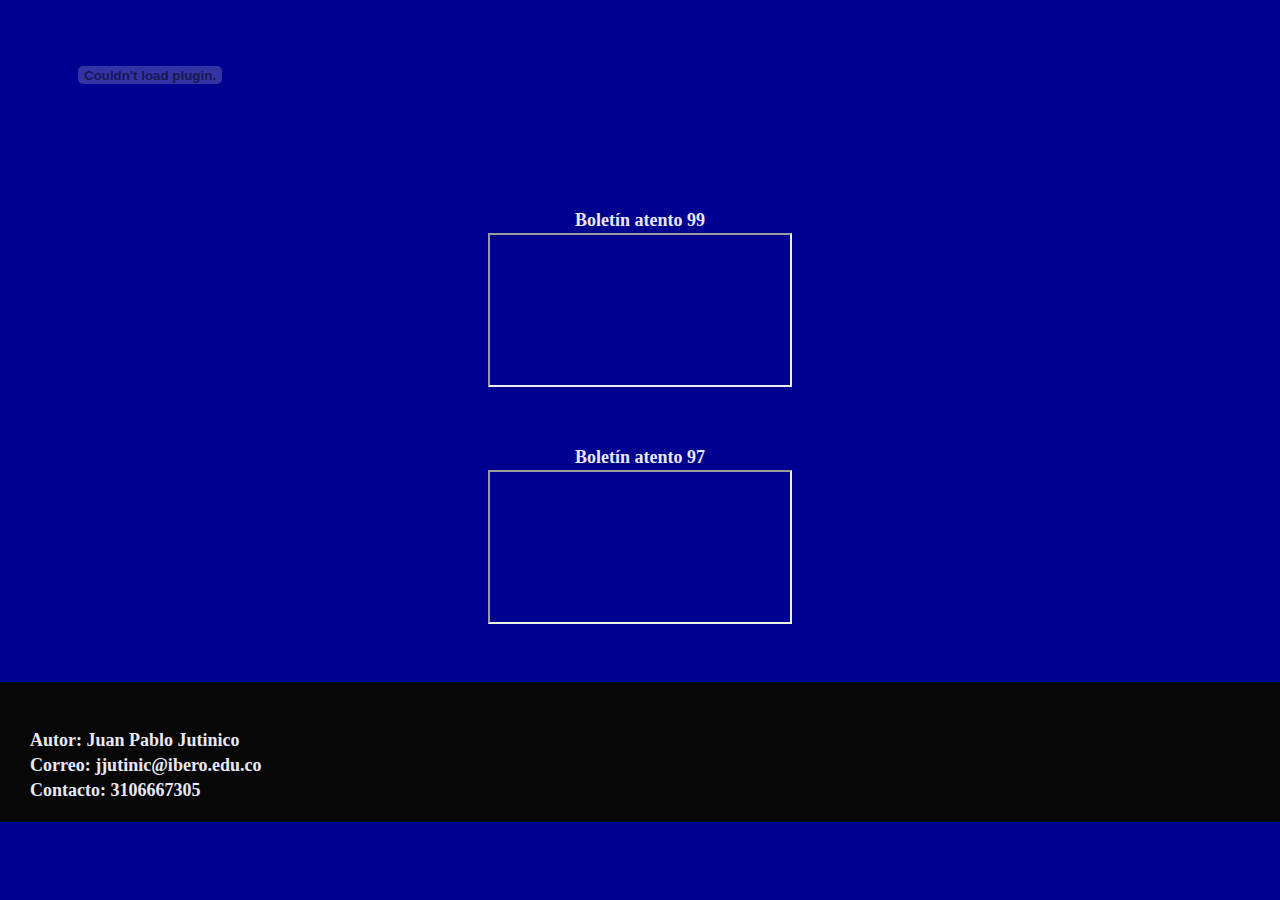
==== Atentos.html @ 3b17d3cb "Add files via upload" ====
<!DOCTYPE html>
<html lang="en">
<head>
    <meta charset="UTF-8">
    <meta http-equiv="X-UA-Compatible" content="IE=edge">
    <meta name="viewport" content="width=device-width, initial-scale=1.0">
    <title>Atentos</title>
    <link rel="stylesheet" href="estilos.css">
    <link href="https://cdnjs.cloudflare.com/ajax/libs/font-awesome/5.13.0/css/all.min.css" rel="stylesheet">
</head>
<body>
    <object data="ATENTO 99 CIRCULACIÓN PORTAL SUR.pdf" type="application/pdf"></object>
    <br><br><br><br>
    <center><h1>Boletín atento 99</h1></center>
    <center><iframe src="ATENTO 99 CIRCULACIÓN PORTAL SUR.pdf"></iframe></center><br><br><br>

    <center><h1>Boletín atento 97</h1></center>
    <center><iframe src="ATENTO 97 GIRO JIMENEZ.pdf"></iframe></center><br><br><br>

    

    <nav class="autor">
        <h2><br><br></h2>
        <h2>Autor:  Juan Pablo Jutinico</h2>
        <h2>Correo:  jjutinic@ibero.edu.co</h2>
        <h2>Contacto:  3106667305</h2>
    </nav>
</body>
</html>
---- estilos.css ----
*{
    padding: 0;
    margin: 0;
    text-decoration: none;
    list-style: none;
    box-sizing: border-box;
}

body{
    background: #000090;
}


/*.slider{
    width: 95%;
    margin: auto;
    overflow: hidden;
}

.slider ul{
    padding: 0;
    display: flex;
    width: 300%;
    animation: cambio 20s infinite;
}

.slider li{
    list-style: none;
    width: 100%;
}

.slider img{
    width: 100%;
    height: calc(88vh - 50px);
}

@keyframes cambio {
    0% {margin-left: 0;}
    20% {margin-left: 0%;}
    25% {margin-left: -100%;}
    45% {margin-left: -100%;}
    50% {margin-left: -200%;}
    70% {margin-left: -200%;}
}*/



nav{
    background: #000090;
    height: 80px;
    width: 100%;
}

.autor{
    background: #070707;
    height: 140px;
    width: 100%;
    
}


.enlace{
    position: absolute;
    padding: 10px 70px;
}

.logo{
    height: 60px;
    width: 120px;
}
nav ul{
    float: right;
    margin-right: 20px;
}

nav ul li{
    display: inline-block;
    line-height: 80px;
    margin: 0 5px;
}

nav ul li a{
    color: #cde4f7;
    font-size: 20px;
    padding: 7px 13px;
    border-radius: 3px;
    text-transform: uppercase;
}

li a.active, li a:hover{
    background: #000000;
    transition: .5s;
}

.checkbtn{
    font-size: 30px;
    color: #cde4f7;
    float: right;
    line-height: 80px;
    margin-right: 40px;
    cursor: pointer;
    display: none;
}

#check{
    display: none;
}

section{
    background: url(patio3.jpg) no-repeat;
    background-size: cover;
    background-position: center center;
    height: calc(88vh - 50px);  
}

h2, h1{
    
    padding: 2px 30px;
    font-size: 18px;
    color: #e8e8f6;
    font-family: "castellar";  
}

h3{
    padding: 2px 30px;
    font-size: 40px;
    color: #e8e8f6;
    font-family: "castellar";  
}






.tabla {
    position: relative;   
    height: 500px;
    clear: both;
    margin: 3px 0;
}
.tab {
    float: left;
}
.tab label {
    background: rgb(0, 0, 0); 
    padding: 30px; 
    border: 2px solid rgb(250, 2, 2); 
    margin-left: 300px; 
    position: relative;
    width: 50px; 
    
}
.tab [type=radio] {
    display: none;   
}
.content {
    position: absolute;
    top: 60px;
    left: 0;
    background: rgb(0, 0, 0);
    right: 0;
    bottom: 0;
    padding: 30px;
    border: 2px solid rgb(252, 4, 4); 
    overflow: hidden;
    width: 100%;
    height: 350px;
}
.content > * {
    opacity: 0;
    
    -webkit-transform: translate3d(0, 0, 0);
    
    -webkit-transform: translateX(-100%);
    -moz-transform:    translateX(-100%);
    -ms-transform:     translateX(-100%);
    -o-transform:      translateX(-100%);
    
    -webkit-transition: all 0.6s ease;
    -moz-transition:    all 0.6s ease;
    -ms-transition:     all 0.6s ease;
    -o-transition:      all 0.6s ease;
}
[type=radio]:checked ~ label {
    background: rgb(250, 1, 1);
    border-bottom: 1px solid rgb(0, 0, 0);
    z-index: 2;
}
[type=radio]:checked ~ label ~ .content {
    z-index: 1;
}
[type=radio]:checked ~ label ~ .content > * {
    opacity: 1;
    
    -webkit-transform: translateX(0);
    -moz-transform:    translateX(0);
    -ms-transform:     translateX(0);
    -o-transform:      translateX(0);
}

  .p, p{
    font-size: 40px;
    color: #dadaf8;
}





@media (max-width: 952px){
    .enlace{
    padding-left: 20px;
    }
    nav ul li a{
        font-size: 16px;
    }
}

@media (max-width: 800px){
    .checkbtn{
    display: block;
    }
    ul{
        position: fixed;
        width: 100%;
        height: 100vh;
        background: #3e4a56;
        top: 80px;
        left: -100%;
        text-align: center;
        transition: all .4s;
    }
    nav ul li{
        display: block;
        margin: 30px 0;
        line-height: 30px;
    }
    nav ul li a{
        font-size: 30px;
    }
    li a:hover, li a.active{
        background: none;
        color: red;
        font-size: 25px;
    }
    #check:checked ~ ul{
        left:0;
    }



    .content {
        position: absolute;
        top: 23px;
        left: 0;
        background: rgb(0, 0, 0);
        right: 0;
        bottom: 0;
        padding: 40px;
        border: 2px solid rgb(252, 4, 4); 
        overflow: hidden;
        width: 100%;
        height: 400px;
    }

    .tab label {
        background: rgb(0, 0, 0); 
        padding: 5px; 
        border: 2px solid rgb(250, 2, 2); 
        margin-left: 0px; 
        position:static; 
    }

    .p{
        font-size: 17px;
        color: #b0b0fd;
    }

    p{
        font-size: 20px;
        color: #dadaf8;
    }

    section{
        background: url(patio3.jpg) no-repeat;
        background-size: cover;
        background-position: center center;
        height: calc(47vh - 40px);  
    }

    h2{
        font-size: 12px;
    }

    nav ul li a{
        color: #cde4f7;
        font-size: 15px;
        padding: 0px 13px;
        border-radius: 3px;
        text-transform: uppercase;
    }

    h3{
        padding: 2px 30px;
        font-size: 20px;
        color: #e8e8f6;
        font-family: "castellar";  
    }

}
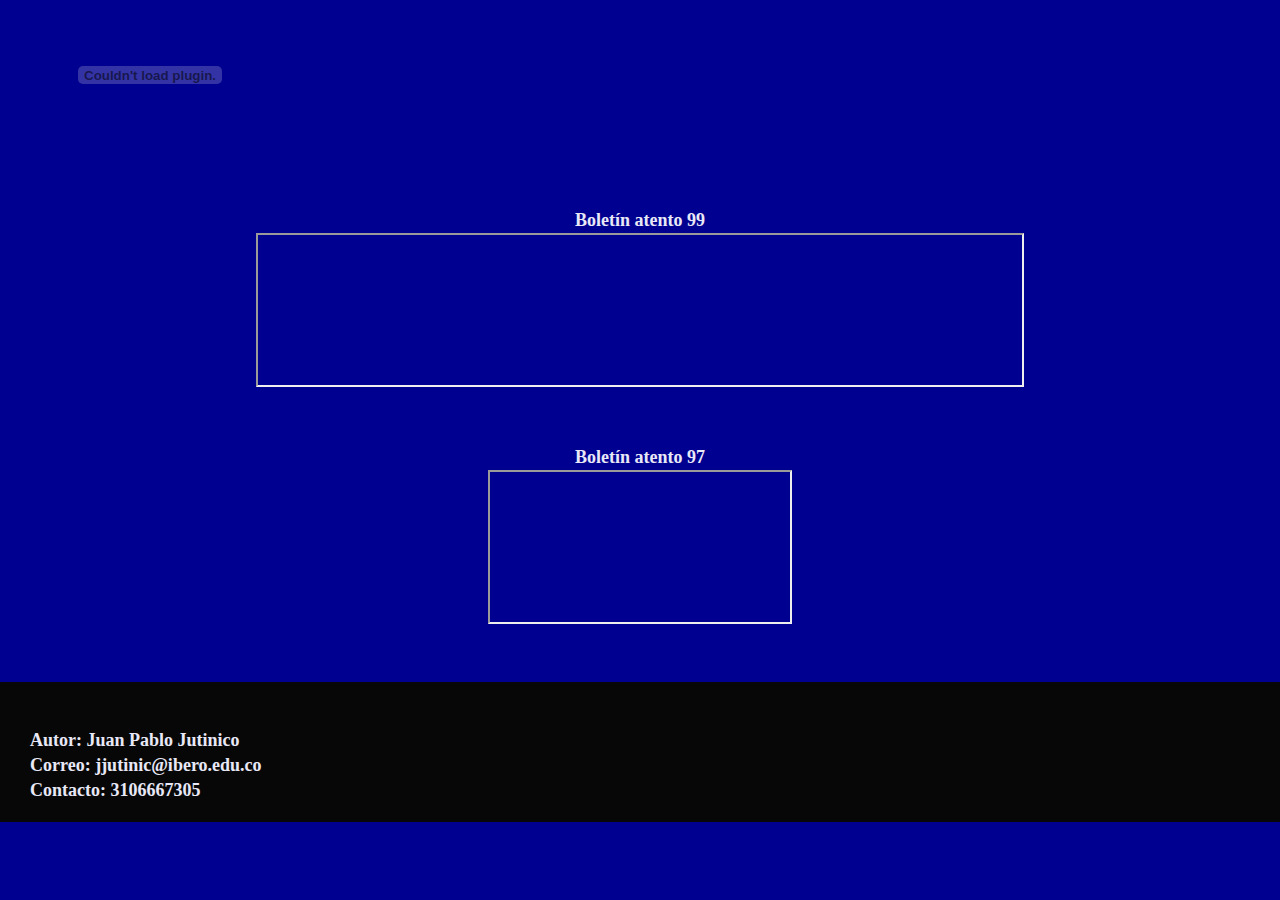
==== commit e6b72203: "Add files via upload" ====
--- a/Atentos.html
+++ b/Atentos.html
@@ -12,7 +12,7 @@
     <object data="ATENTO 99 CIRCULACIÓN PORTAL SUR.pdf" type="application/pdf"></object>
     <br><br><br><br>
     <center><h1>Boletín atento 99</h1></center>
-    <center><iframe src="ATENTO 99 CIRCULACIÓN PORTAL SUR.pdf"></iframe></center><br><br><br>
+    <center><iframe src="ATENTO 99 CIRCULACIÓN PORTAL SUR.pdf" width="60%" height="80%"></iframe></center><br><br><br>
 
     <center><h1>Boletín atento 97</h1></center>
     <center><iframe src="ATENTO 97 GIRO JIMENEZ.pdf"></iframe></center><br><br><br>
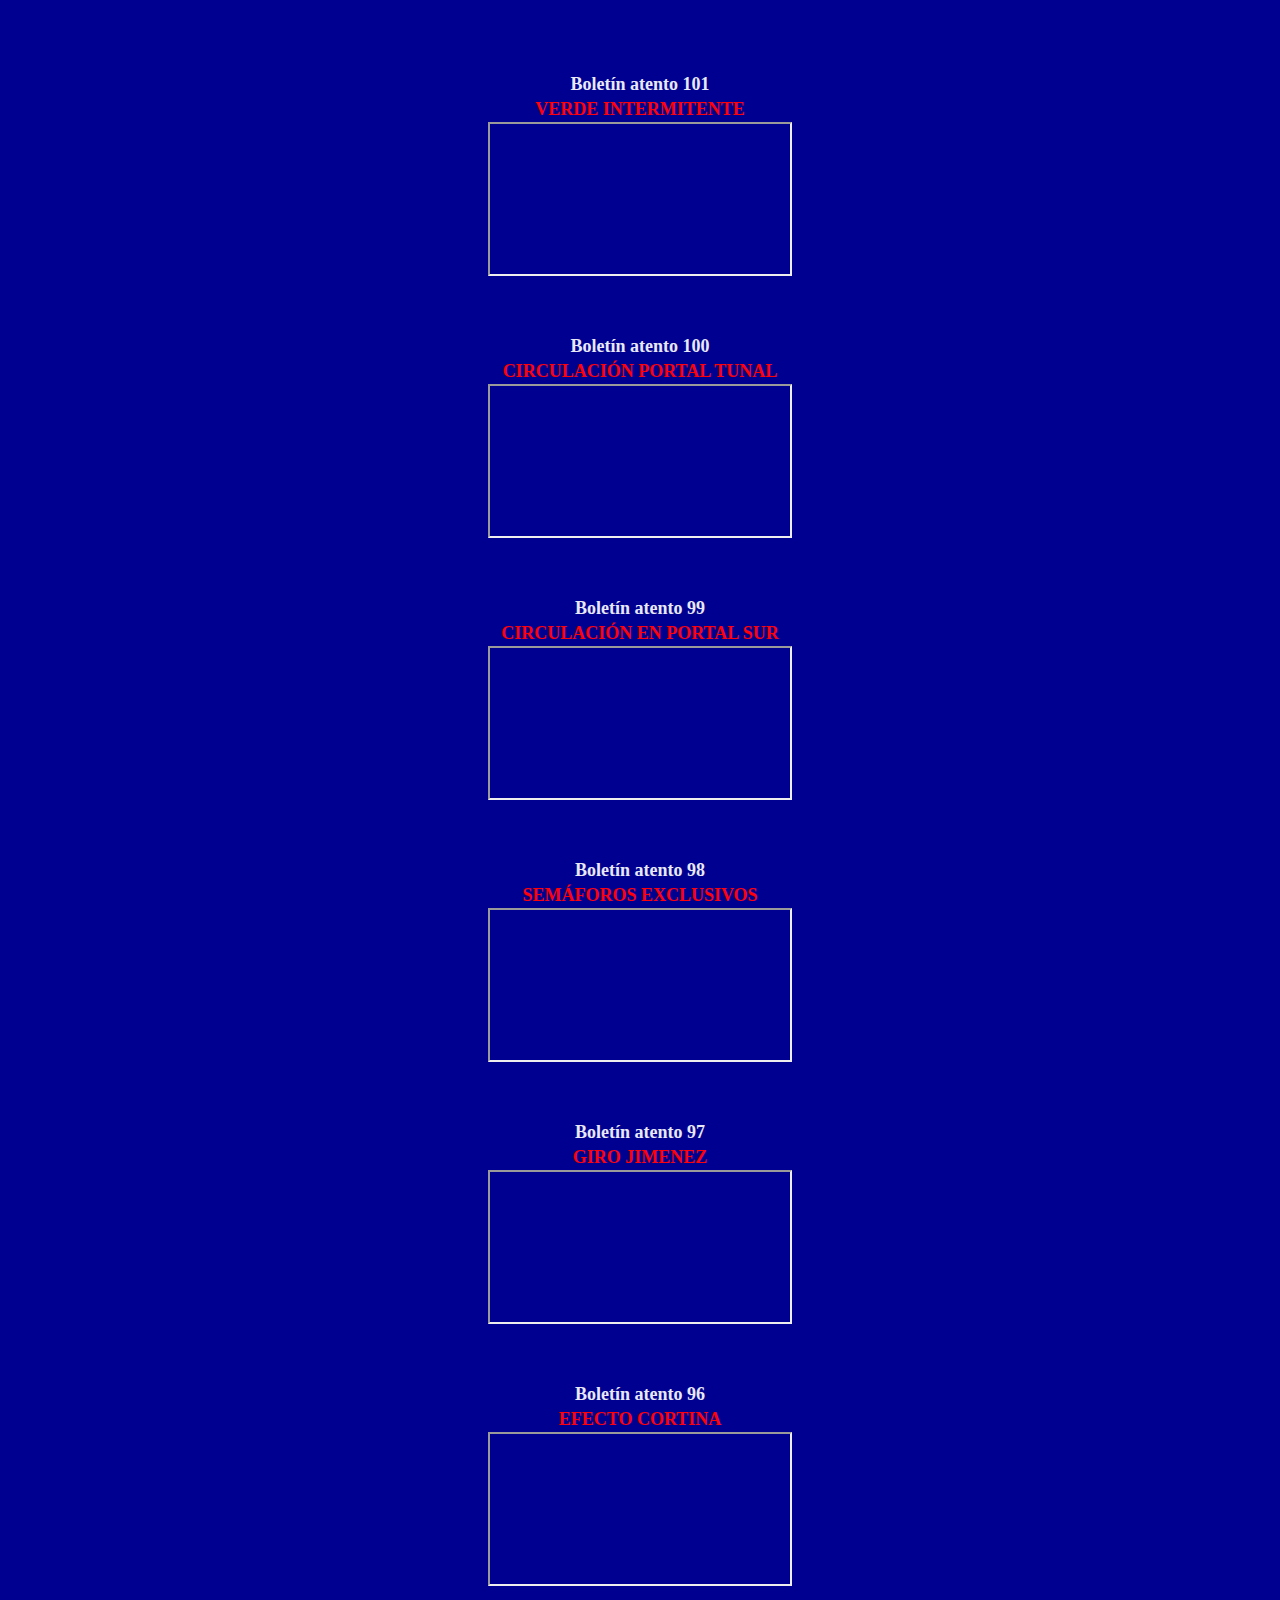
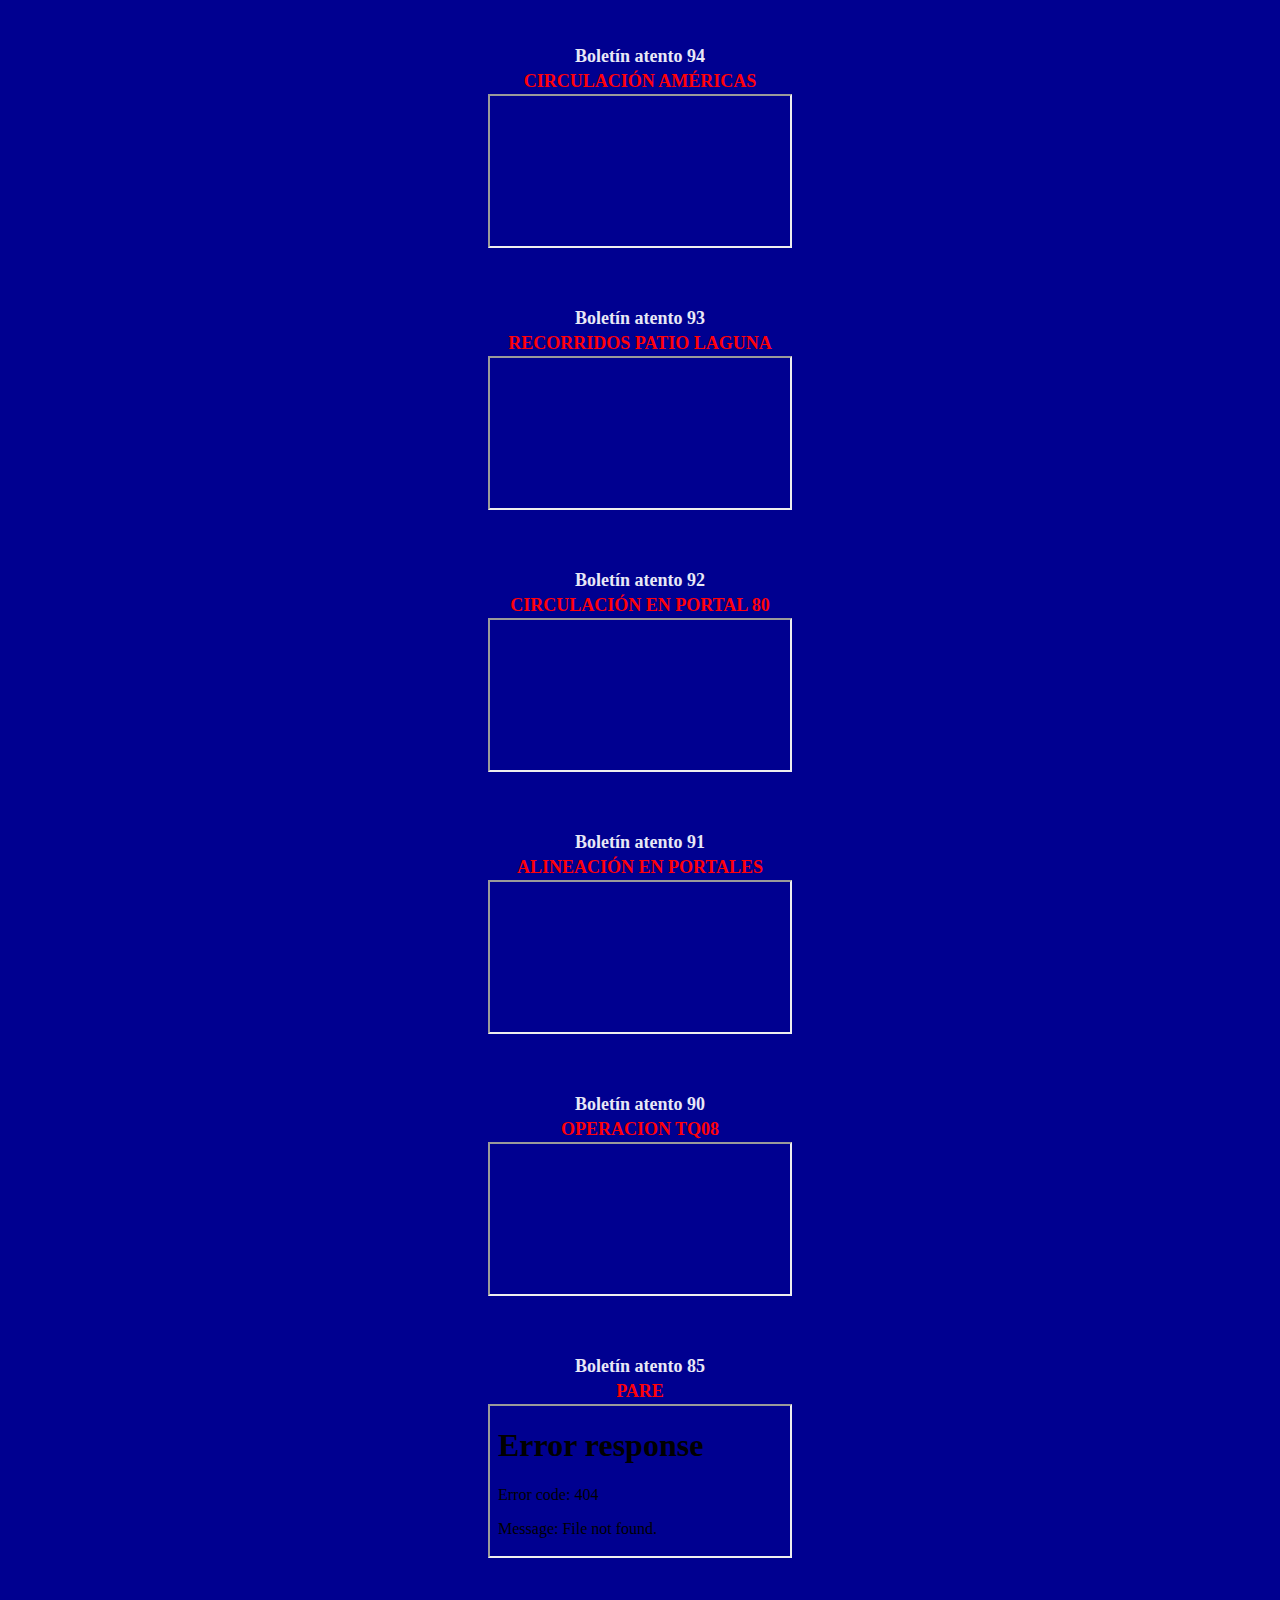
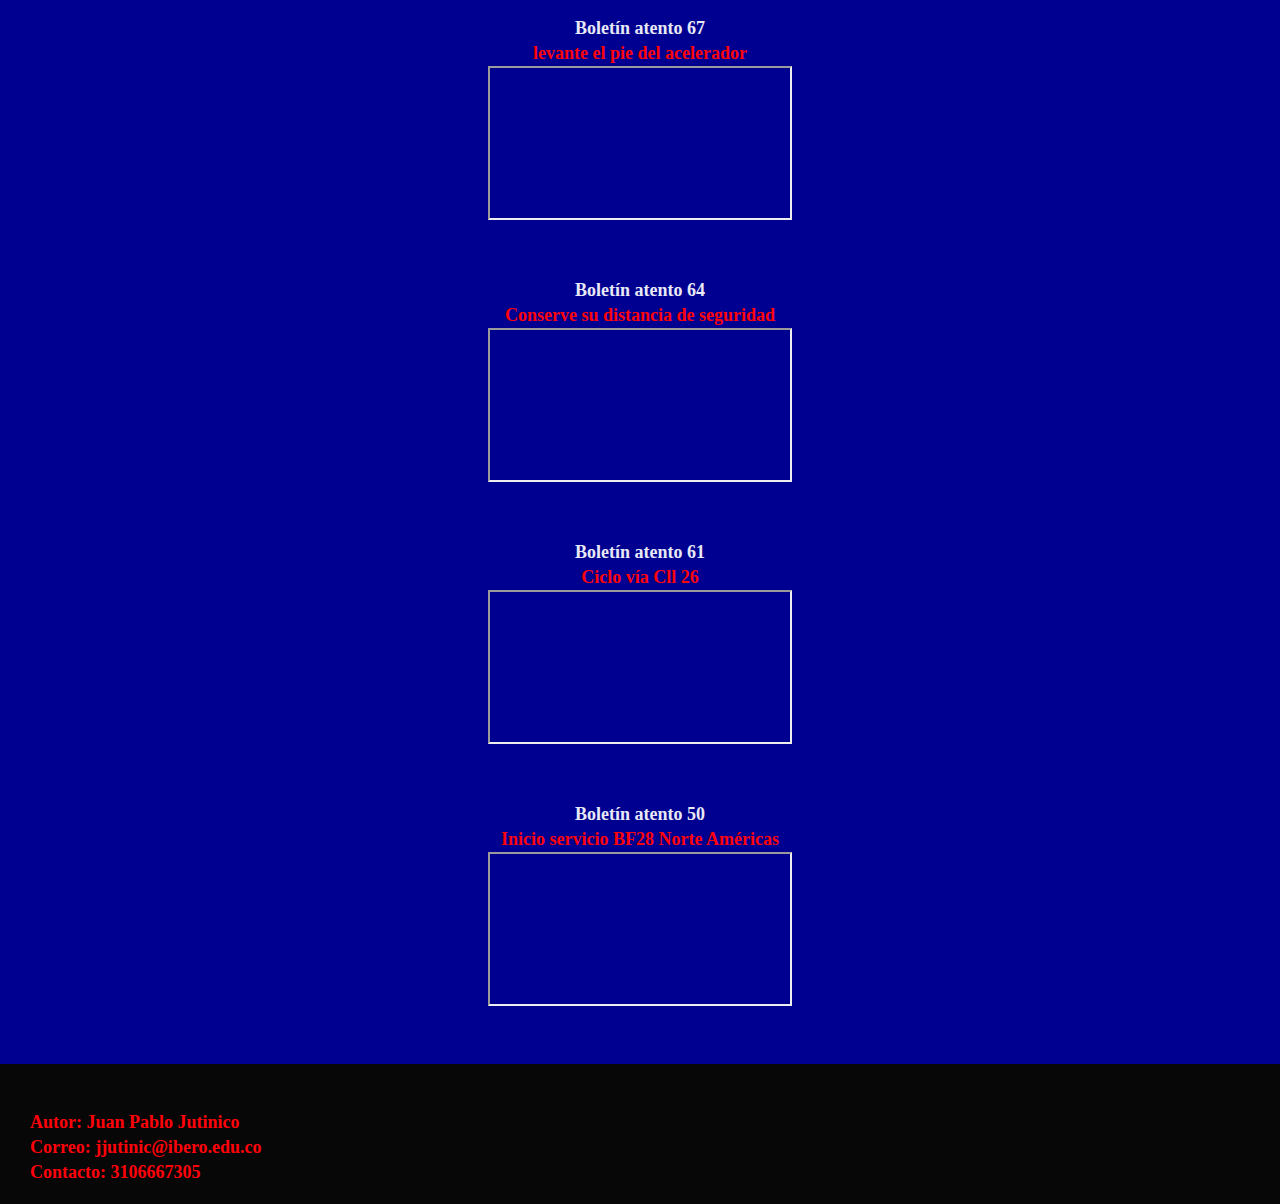
==== commit 09ea7c93: "Add files via upload" ====
--- a/Atentos.html
+++ b/Atentos.html
@@ -9,14 +9,73 @@
     <link href="https://cdnjs.cloudflare.com/ajax/libs/font-awesome/5.13.0/css/all.min.css" rel="stylesheet">
 </head>
 <body>
-    <object data="ATENTO 99 CIRCULACIÓN PORTAL SUR.pdf" type="application/pdf"></object>
+    
     <br><br><br><br>
+    <center><h1>Boletín atento 101</h1></center>
+    <center><h2>VERDE INTERMITENTE</h2></center>
+    <center><iframe src="ATENTO 101 VERDE INTERMITENTE.pdf"></iframe></center><br><br><br>
+
+    <center><h1>Boletín atento 100</h1></center>
+    <center><h2>CIRCULACIÓN PORTAL TUNAL</h2></center>
+    <center><iframe src="ATENTO 100 CIRCULACIÓN PORTAL TUNAL.pdf"></iframe></center><br><br><br>
+
     <center><h1>Boletín atento 99</h1></center>
-    <center><iframe src="ATENTO 99 CIRCULACIÓN PORTAL SUR.pdf" width="60%" height="80%"></iframe></center><br><br><br>
+    <center><h2>CIRCULACIÓN EN PORTAL SUR</h2></center>
+    <center><iframe src="ATENTO 99 CIRCULACIÓN PORTAL SUR.pdf"></iframe></center><br><br><br>
+
+    <center><h1>Boletín atento 98</h1></center>
+    <center><h2>SEMÁFOROS EXCLUSIVOS</h2></center>
+    <center><iframe src="ATENTO 98 SEMÁFOROS EXCLUSIVOS.pdf"></iframe></center><br><br><br>
 
     <center><h1>Boletín atento 97</h1></center>
+    <center><h2>GIRO JIMENEZ</h2></center>
     <center><iframe src="ATENTO 97 GIRO JIMENEZ.pdf"></iframe></center><br><br><br>
 
+    <center><h1>Boletín atento 96</h1></center>
+    <center><h2>EFECTO CORTINA</h2></center>
+    <center><iframe src="ATENTO 96 EFECTO CORTINA.pdf"></iframe></center><br><br><br>
+
+    <center><h1>Boletín atento 94</h1></center>
+    <center><h2>CIRCULACIÓN AMÉRICAS</h2></center>
+    <center><iframe src="ATENTO 94 CIRCULACIÓN AMÉRICAS.pdf"></iframe></center><br><br><br>
+
+    <center><h1>Boletín atento 93</h1></center>
+    <center><h2>RECORRIDOS PATIO LAGUNA</h2></center>
+    <center><iframe src="ATENTO 93 RECORRIDOS PATIO LAGUNA.pdf"></iframe></center><br><br><br>
+
+    <center><h1>Boletín atento 92</h1></center>
+    <center><h2>CIRCULACIÓN EN PORTAL 80</h2></center>
+    <center><iframe src="ATENTO 92 CIRCULACIÓN EN PORTAL 80.pdf"></iframe></center><br><br><br>
+
+    <center><h1>Boletín atento 91</h1></center>
+    <center><h2>ALINEACIÓN EN PORTALES</h2></center>
+    <center><iframe src="ATENTO 91ALINEACIÓN EN PORTALES.pdf"></iframe></center><br><br><br>
+
+    <center><h1>Boletín atento 90</h1></center>
+    <center><h2>OPERACION TQ08</h2></center>
+    <center><iframe src="ATENTO 90 OPERACION TQ08.pdf"></iframe></center><br><br><br>
+
+    <center><h1>Boletín atento 85</h1></center>
+    <center><h2>PARE</h2></center>
+    <center><iframe src="ATENTO 85 - PARE.pdf"></iframe></center><br><br><br>
+
+    <center><h1>Boletín atento 67</h1></center>
+    <center><h2>levante el pie del acelerador</h2></center>
+    <center><iframe src="ATENTO 67 levante el pie del acelerador.pdf"></iframe></center><br><br><br>
+
+    <center><h1>Boletín atento 64</h1></center>
+    <center><h2>Conserve su distancia de seguridad</h2></center>
+    <center><iframe src="ATENTO 64 Conserve su distancia de seguridad..pdf"></iframe></center><br><br><br>
+
+    <center><h1>Boletín atento 61</h1></center>
+    <center><h2>Ciclo vía Cll 26</h2></center>
+    <center><iframe src="ATENTO 61 Ciclo vía Cl 26.pdf"></iframe></center><br><br><br>
+
+    <center><h1>Boletín atento 50</h1></center>
+    <center><h2>Inicio servicio BF28 Norte Américas</h2></center>
+    <center><iframe src="ATENTO 50 Inicio servicio BF28 Norte Américas.pdf"></iframe></center><br><br><br>
+
+    
     
 
     <nav class="autor">
--- a/estilos.css
+++ b/estilos.css
@@ -81,8 +81,8 @@
 
 nav ul li a{
     color: #cde4f7;
-    font-size: 20px;
-    padding: 7px 13px;
+    font-size: 15px;
+    padding: 4px 8px;
     border-radius: 3px;
     text-transform: uppercase;
 }
@@ -113,11 +113,19 @@
     height: calc(88vh - 50px);  
 }
 
-h2, h1{
+h1{
     
     padding: 2px 30px;
     font-size: 18px;
     color: #e8e8f6;
+    font-family: "castellar";  
+}
+
+h2{
+    
+    padding: 2px 30px;
+    font-size: 18px;
+    color: #ff0109;
     font-family: "castellar";  
 }
 
@@ -233,7 +241,7 @@
     }
     nav ul li{
         display: block;
-        margin: 30px 0;
+        margin: 20px 0;
         line-height: 30px;
     }
     nav ul li a{
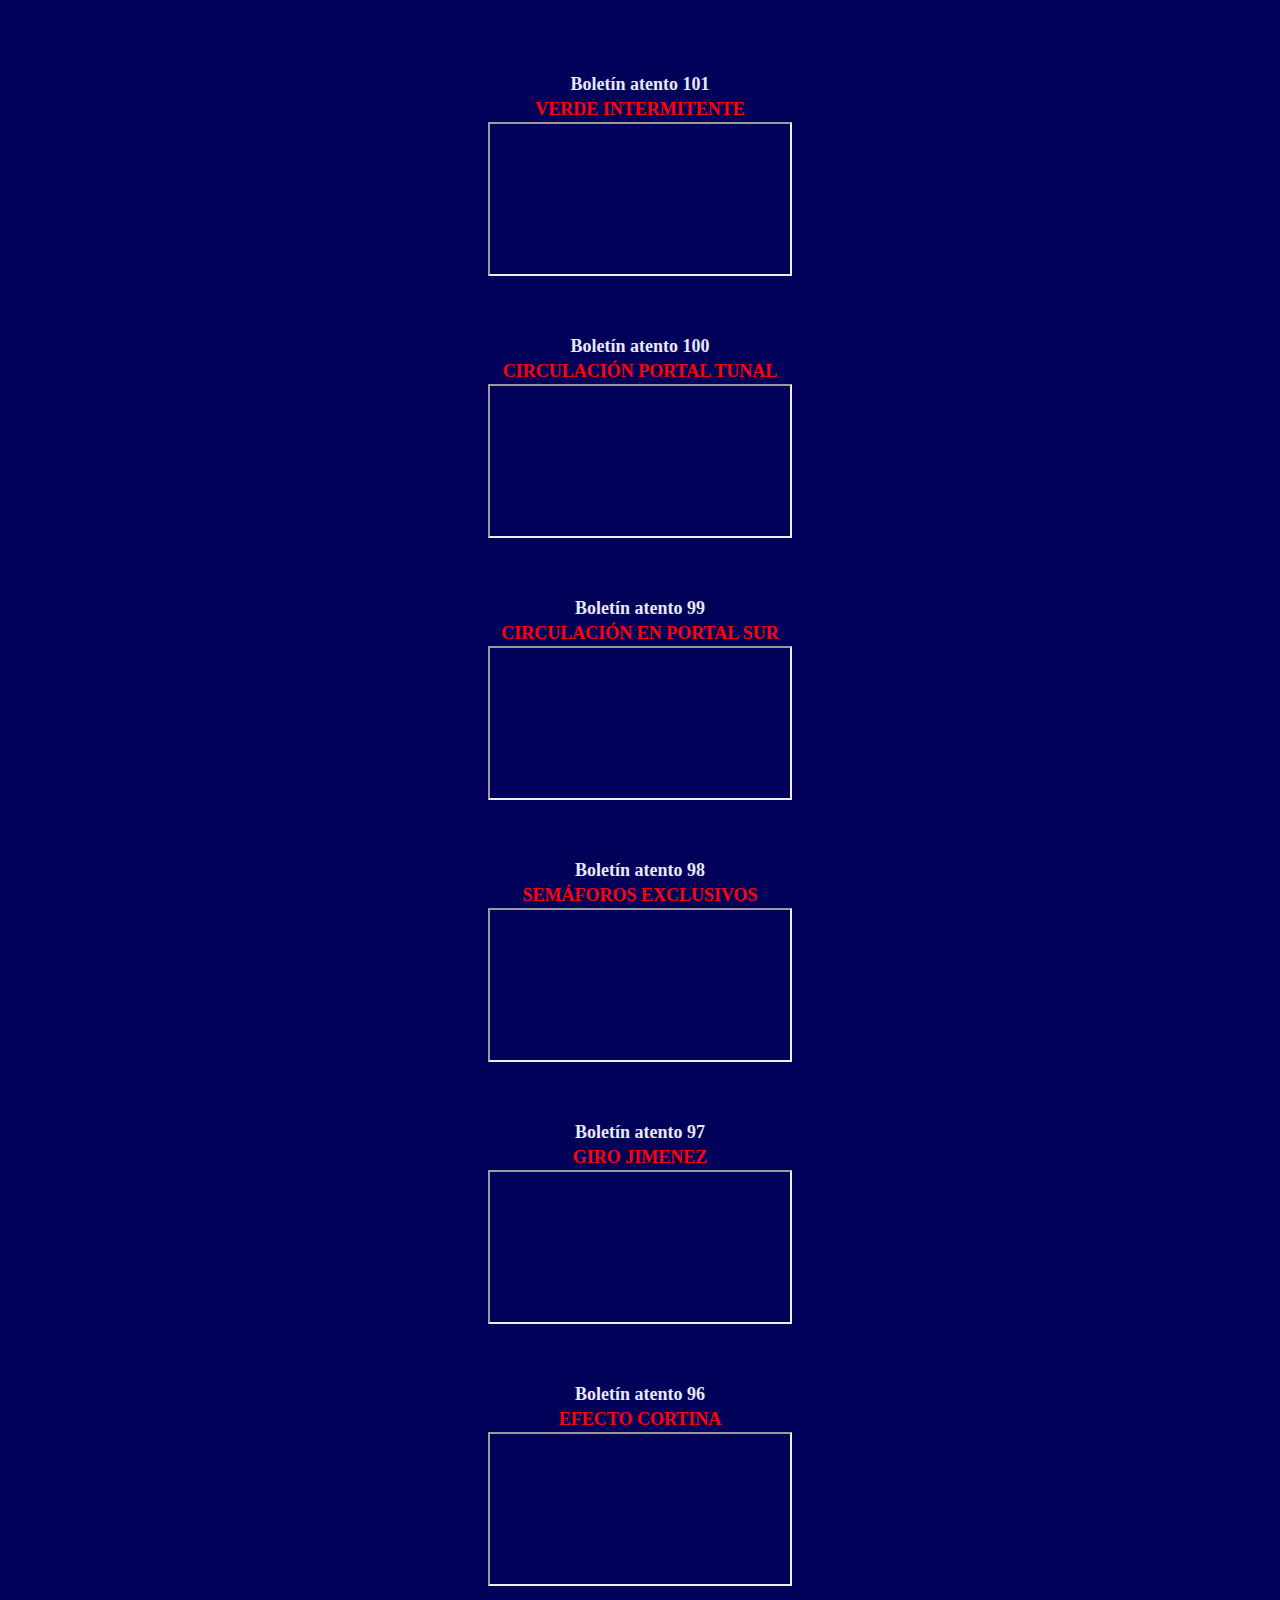
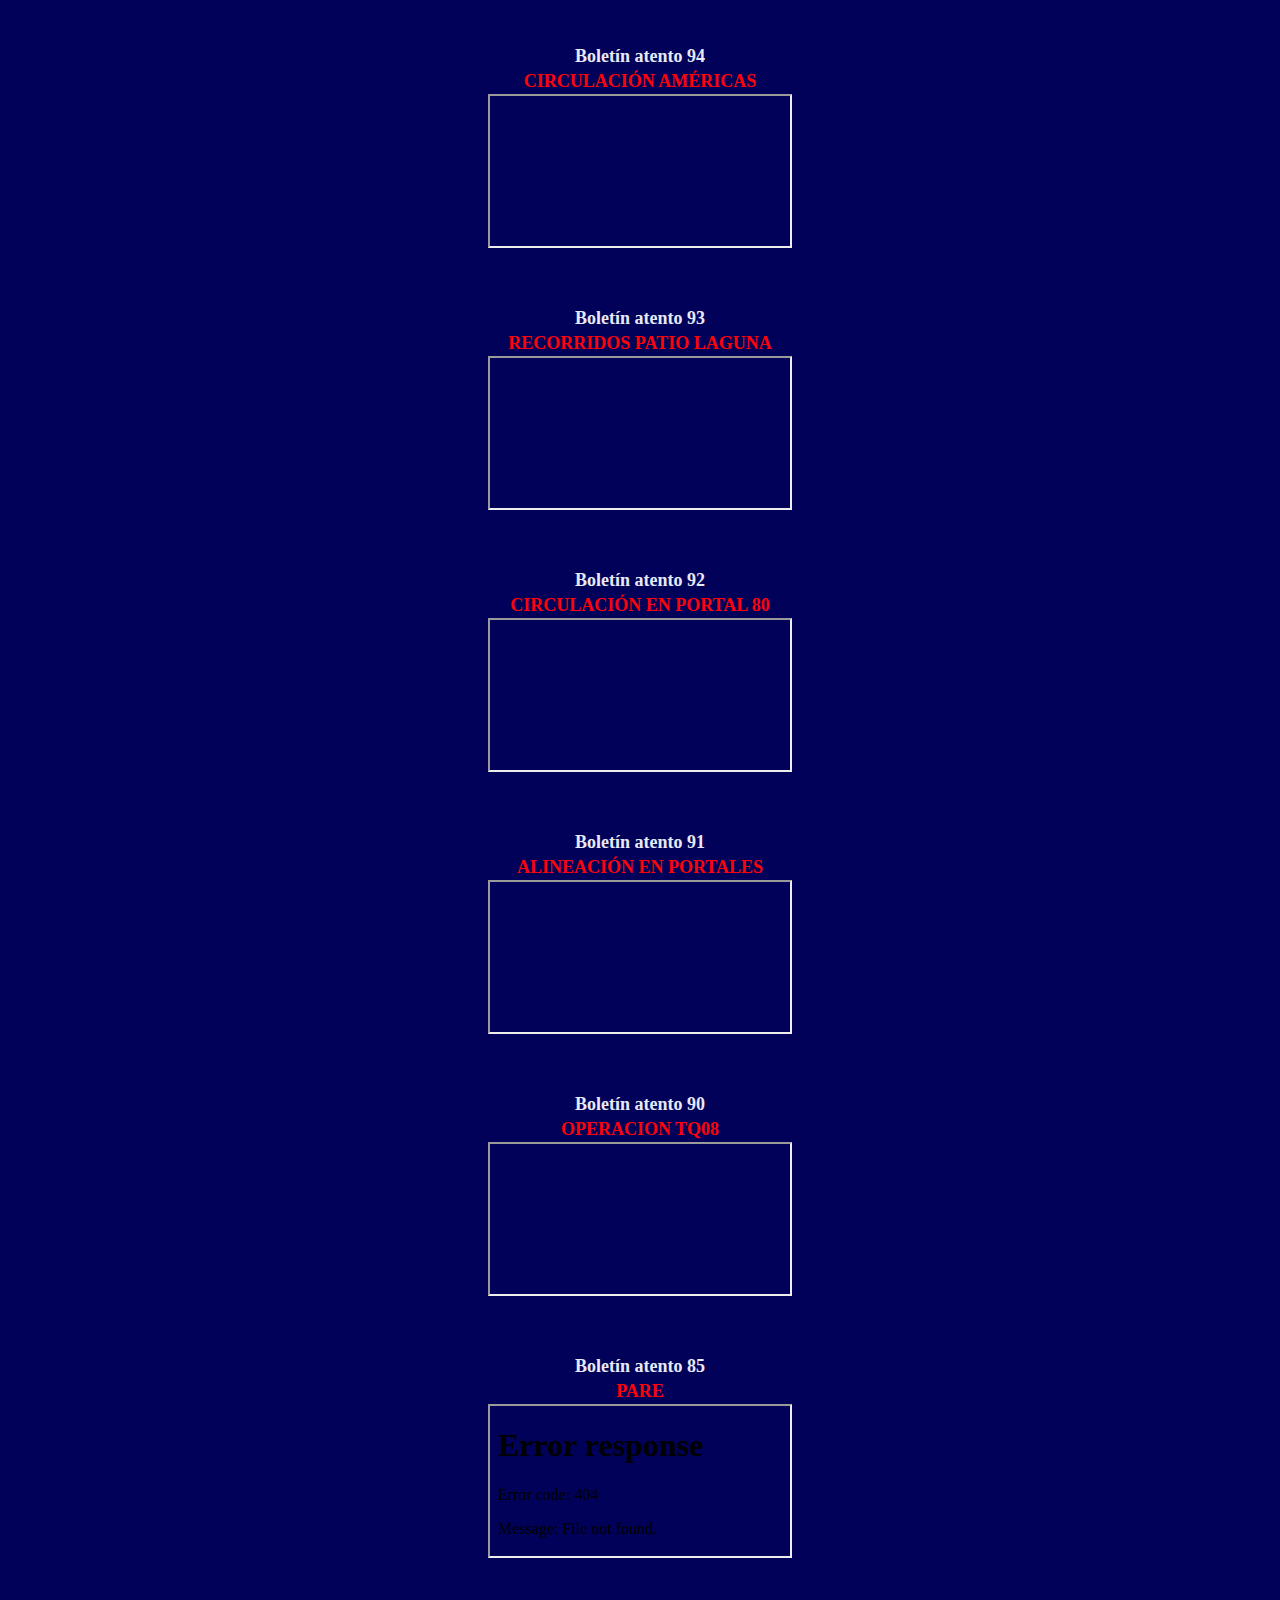
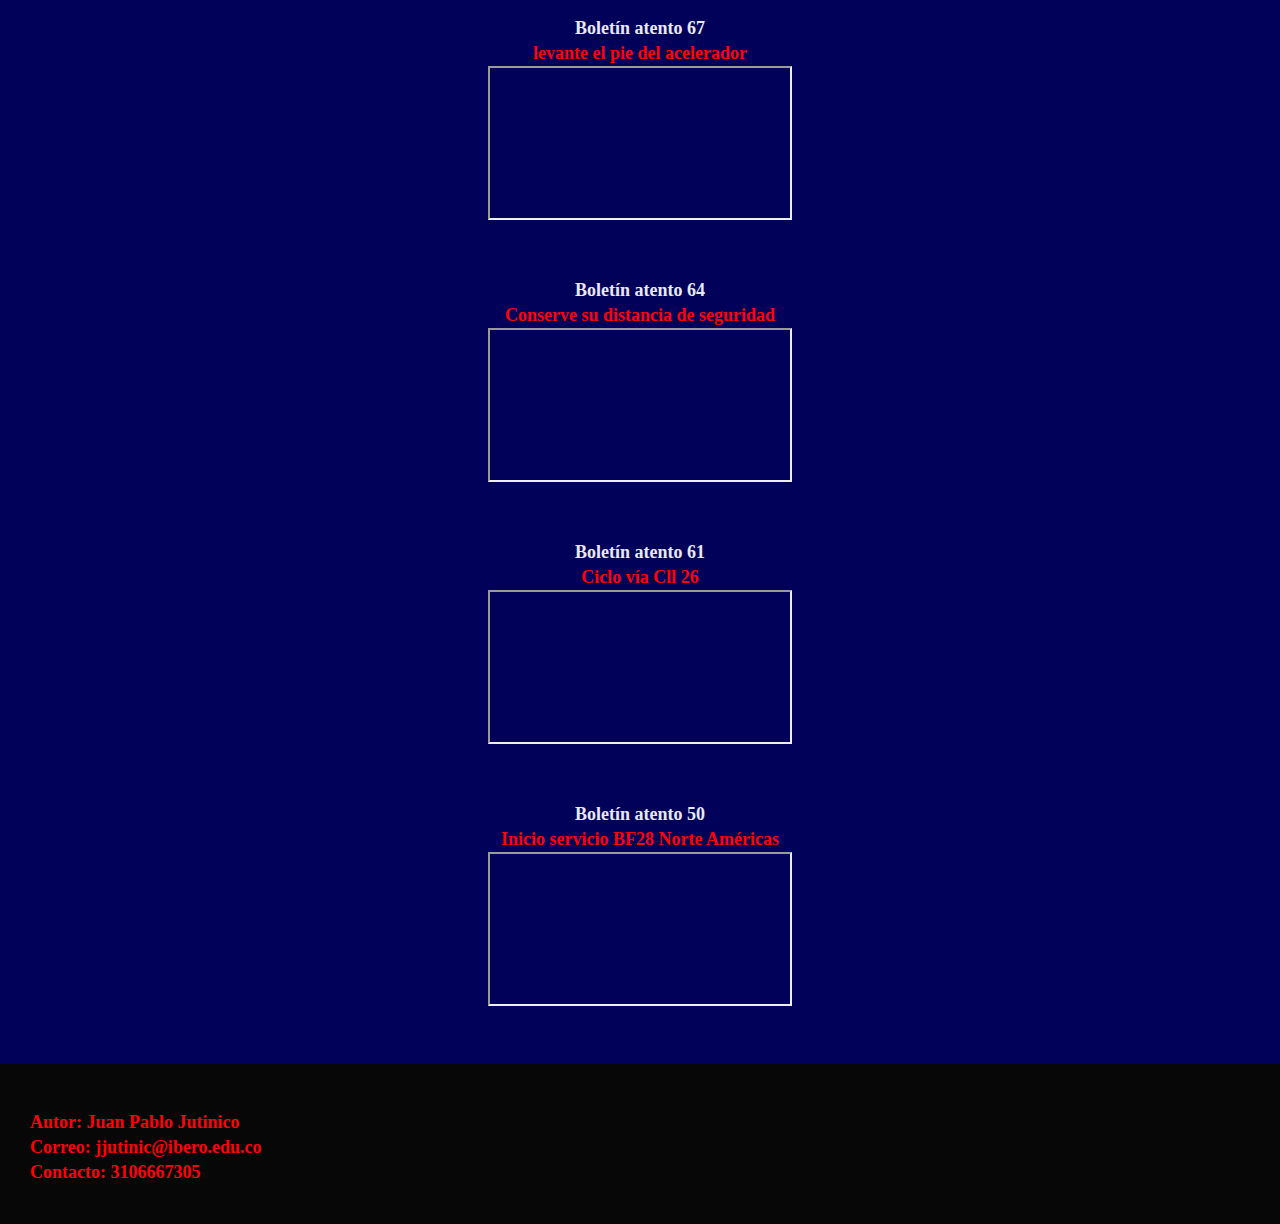
==== commit 03b36d0b: "Add files via upload" ====
--- a/Atentos.html
+++ b/Atentos.html
@@ -57,7 +57,7 @@
 
     <center><h1>Boletín atento 85</h1></center>
     <center><h2>PARE</h2></center>
-    <center><iframe src="ATENTO 85 - PARE.pdf"></iframe></center><br><br><br>
+    <center><iframe src="Atento 85pare.pdf"></iframe></center><br><br><br>
 
     <center><h1>Boletín atento 67</h1></center>
     <center><h2>levante el pie del acelerador</h2></center>
--- a/estilos.css
+++ b/estilos.css
@@ -7,7 +7,15 @@
 }
 
 body{
-    background: #000090;
+    background: #010159;
+}
+
+
+.uno{
+    color:#070707;
+    height: 500px;
+    width:100%;
+    background: #000000;
 }
 
 
@@ -53,7 +61,7 @@
 
 .autor{
     background: #070707;
-    height: 140px;
+    height: 160px;
     width: 100%;
     
 }
@@ -135,8 +143,6 @@
     color: #e8e8f6;
     font-family: "castellar";  
 }
-
-
 
 
 
@@ -233,7 +239,7 @@
         position: fixed;
         width: 100%;
         height: 100vh;
-        background: #3e4a56;
+        background: #22476c;
         top: 80px;
         left: -100%;
         text-align: center;
@@ -241,7 +247,7 @@
     }
     nav ul li{
         display: block;
-        margin: 20px 0;
+        margin: 15px 0;
         line-height: 30px;
     }
     nav ul li a{
@@ -255,8 +261,6 @@
     #check:checked ~ ul{
         left:0;
     }
-
-
 
     .content {
         position: absolute;
@@ -291,10 +295,11 @@
     }
 
     section{
-        background: url(patio3.jpg) no-repeat;
+        background: url(patio_1.jpg.jpg) no-repeat;
         background-size: cover;
         background-position: center center;
-        height: calc(47vh - 40px);  
+        height: calc(48vh - 35px);  
+        border-radius: 5%;
     }
 
     h2{
@@ -303,8 +308,8 @@
 
     nav ul li a{
         color: #cde4f7;
-        font-size: 15px;
-        padding: 0px 13px;
+        font-size: 18px;
+        padding: 0px 12px;
         border-radius: 3px;
         text-transform: uppercase;
     }
@@ -316,4 +321,43 @@
         font-family: "castellar";  
     }
 
+    #tex{
+        padding: 4px 20px;
+        font-size: 23px;
+        color: rgb(252, 251, 251);
+        font-family:; 
+        text-shadow:3px 2px 0px #f80303;
+    }
+
+
+    #uno{
+        color:#070707;
+        height: 290px;
+        width:95%;
+        background: #000000;
+        border-radius: 10%;
+    }
+
+    #dos{
+        color:#070707;
+        height: 370px;
+        width:95%;
+        background: #000000;
+        border-radius: 10%;
+    }
+    #tres{
+        color:#070707;
+        height: 350px;
+        width:95%;
+        background: #000000;
+        border-radius: 10%;
+    }
+    #cuatro{
+        color:#070707;
+        height: 500px;
+        width:95%;
+        background: #000000;
+        border-radius: 10%;
+    }
+
 }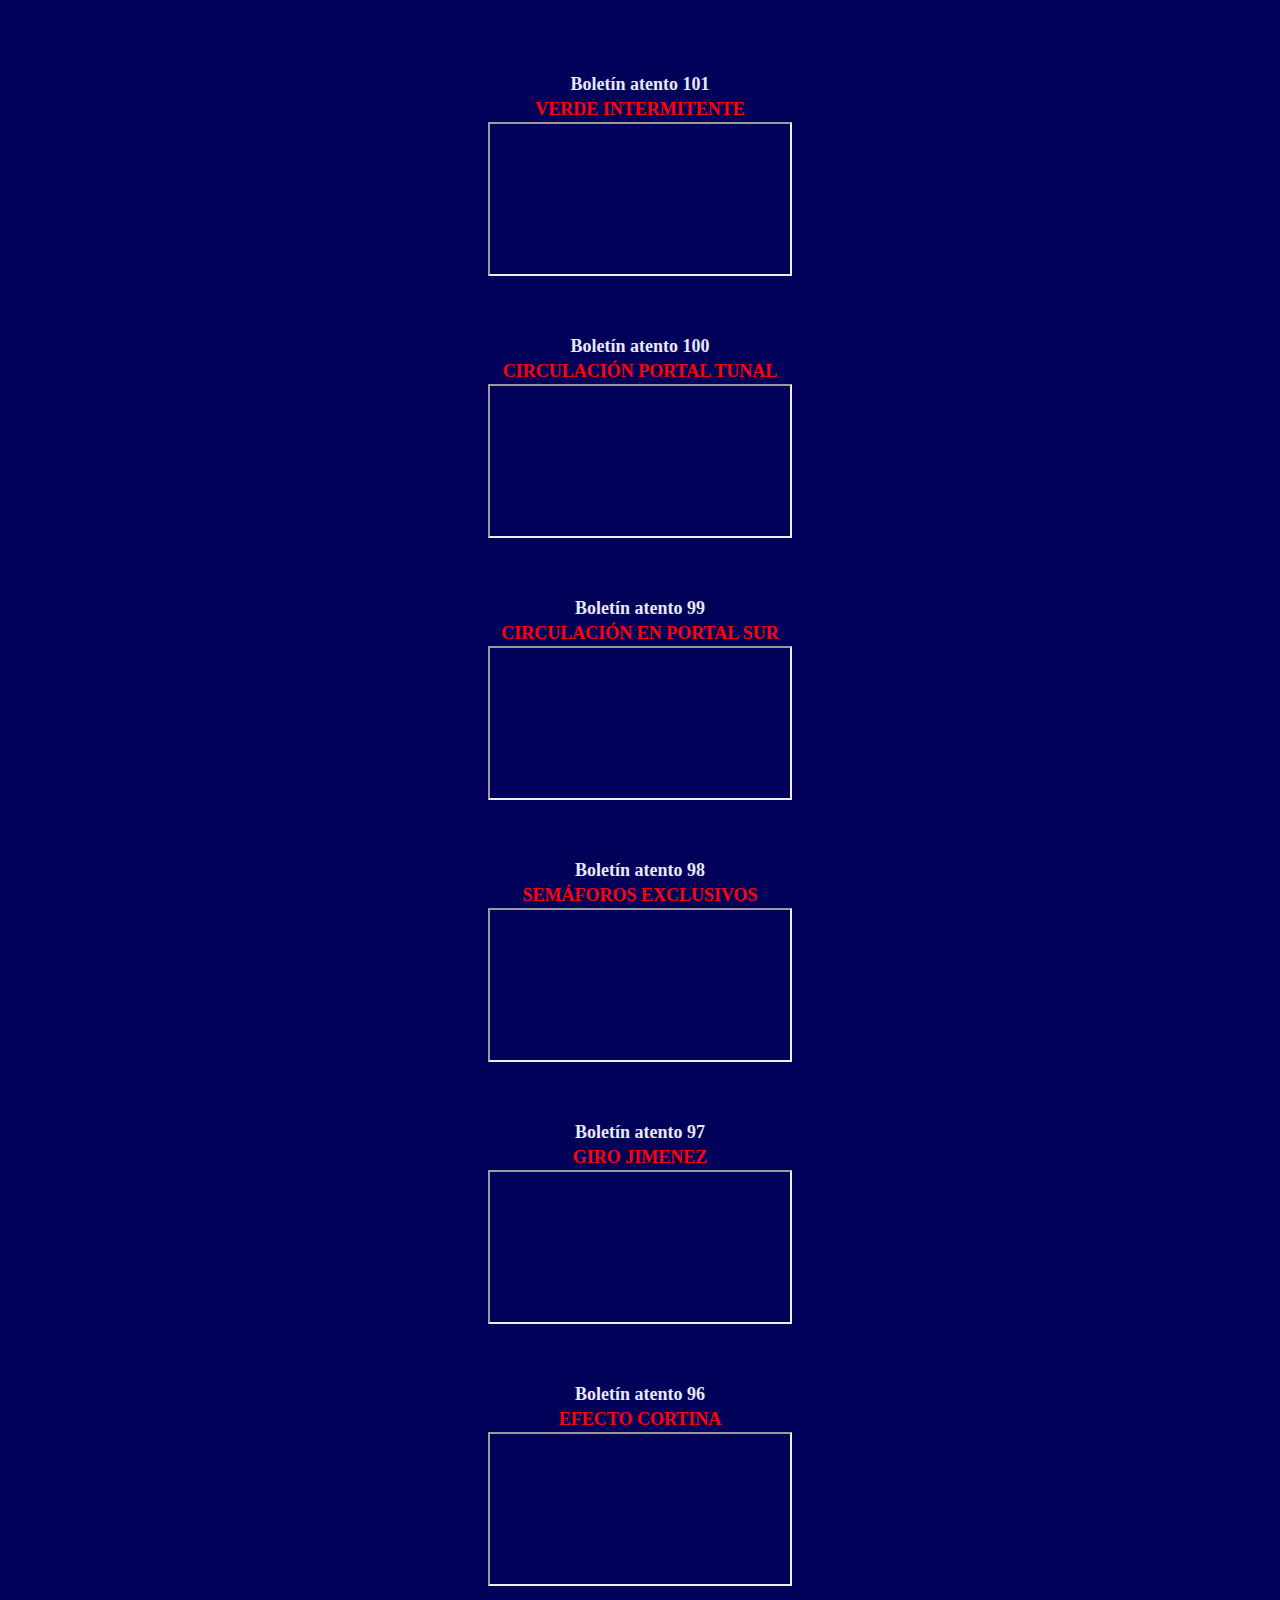
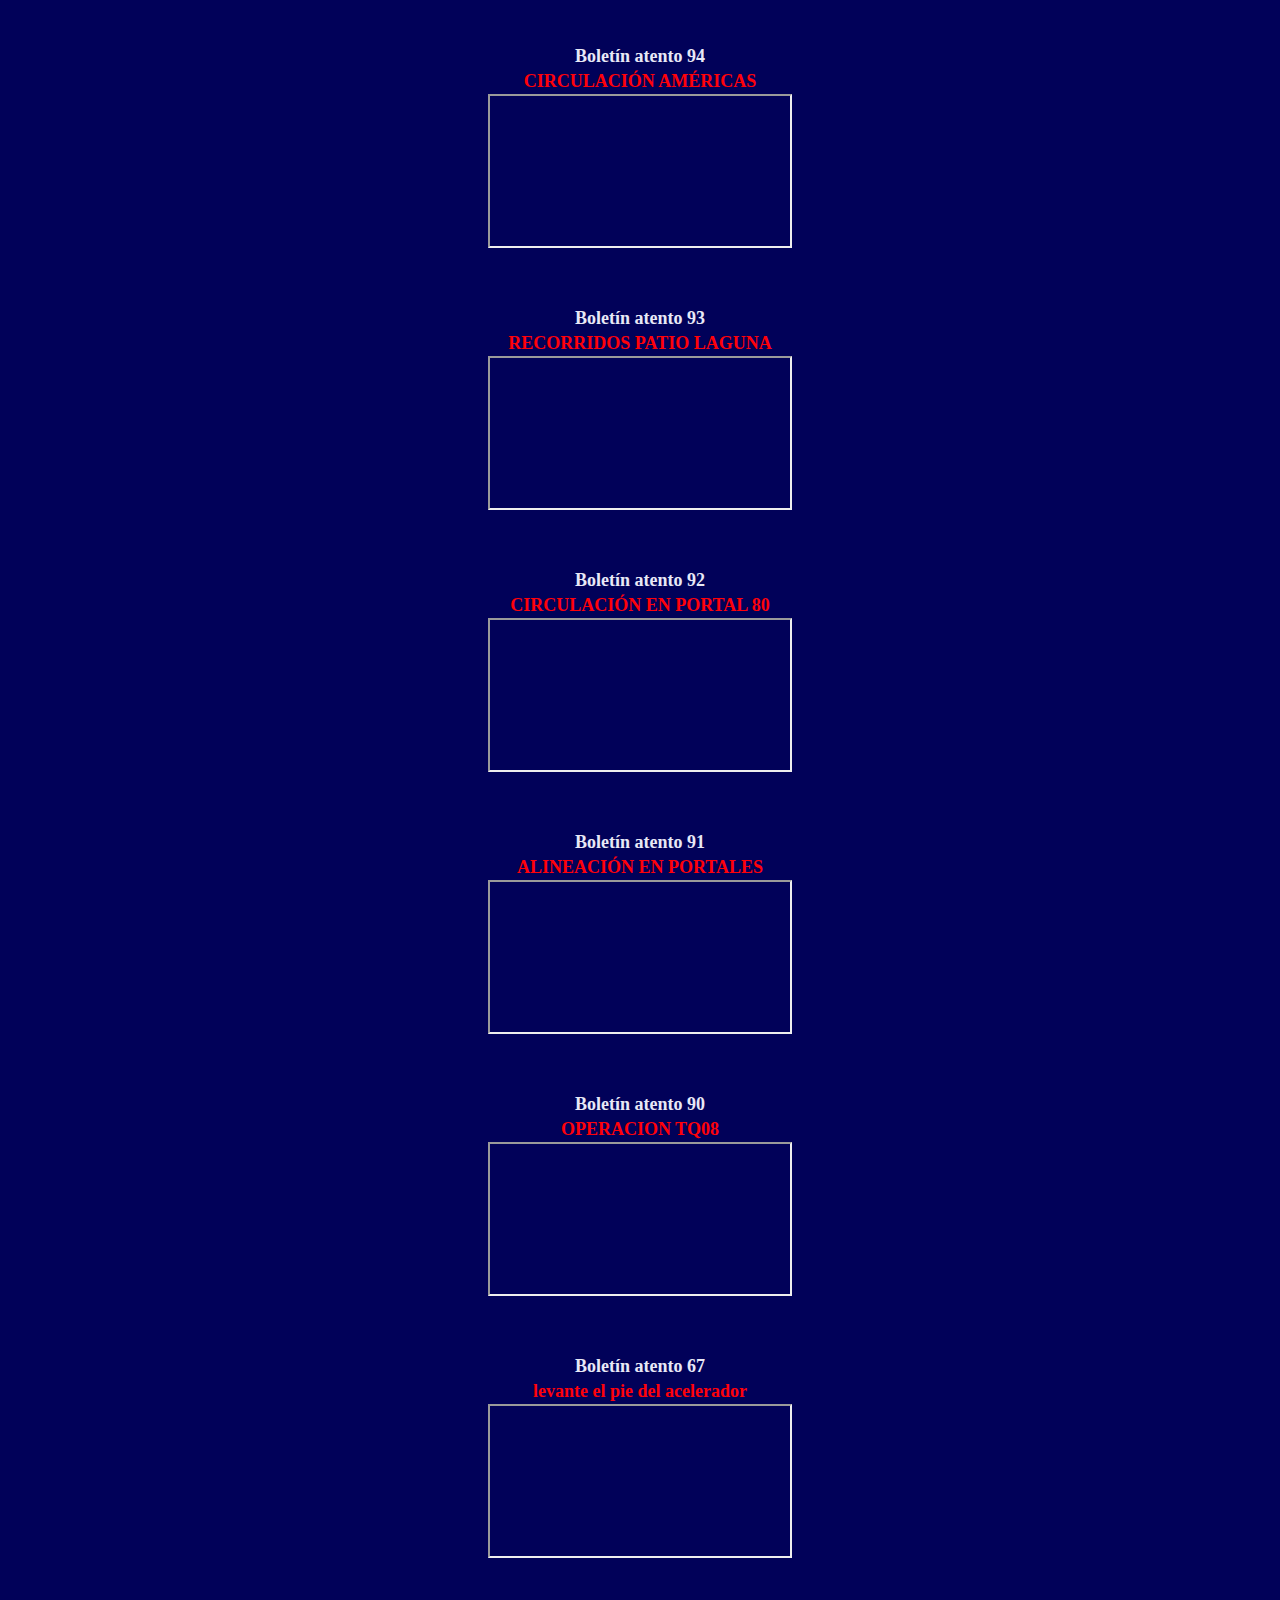
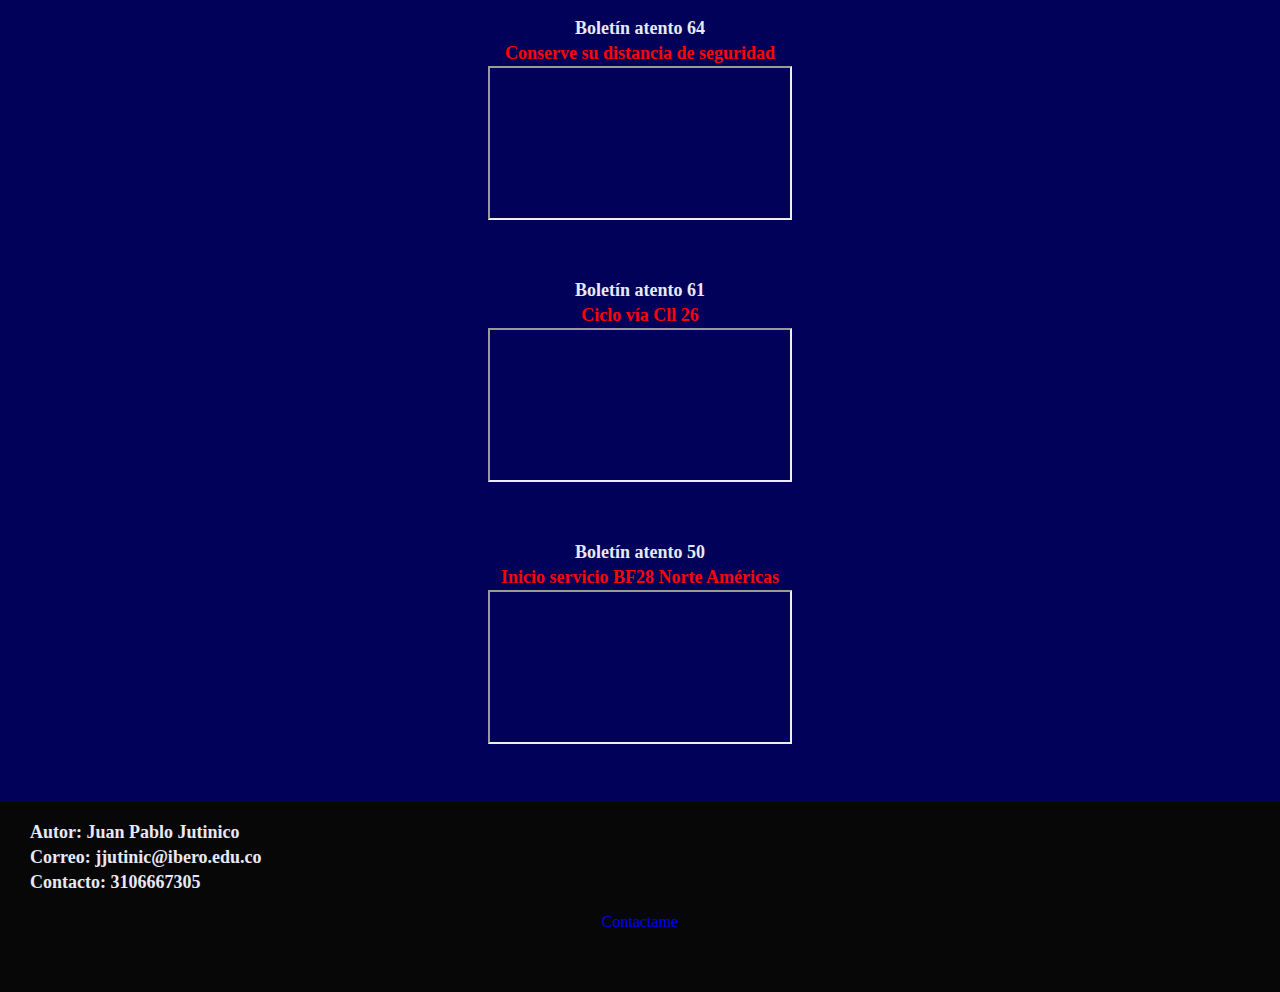
==== commit 8f3e71ae: "Add files via upload" ====
--- a/Atentos.html
+++ b/Atentos.html
@@ -55,9 +55,9 @@
     <center><h2>OPERACION TQ08</h2></center>
     <center><iframe src="ATENTO 90 OPERACION TQ08.pdf"></iframe></center><br><br><br>
 
-    <center><h1>Boletín atento 85</h1></center>
+    <!--<center><h1>Boletín atento 85</h1></center>
     <center><h2>PARE</h2></center>
-    <center><iframe src="Atento 85pare.pdf"></iframe></center><br><br><br>
+    <center><iframe src="Atento 85pare.pdf"></iframe></center><br><br><br>-->
 
     <center><h1>Boletín atento 67</h1></center>
     <center><h2>levante el pie del acelerador</h2></center>
@@ -79,10 +79,12 @@
     
 
     <nav class="autor">
-        <h2><br><br></h2>
-        <h2>Autor:  Juan Pablo Jutinico</h2>
-        <h2>Correo:  jjutinic@ibero.edu.co</h2>
-        <h2>Contacto:  3106667305</h2>
+        <br>
+        <h1>Autor:  Juan Pablo Jutinico</h1>
+        <h1>Correo:  jjutinic@ibero.edu.co</h1>
+        <h1>Contacto:  3106667305</h1>
+        <br>
+        <center><a href="tel:3106667305" class="btnllamar1">Contactame</a></center>
     </nav>
 </body>
 </html>--- a/estilos.css
+++ b/estilos.css
@@ -61,9 +61,18 @@
 
 .autor{
     background: #070707;
-    height: 160px;
+    height: 190px;
     width: 100%;
     
+}
+
+.contactos{
+    background: #1b0101;
+    height: 1050px;
+    width: 85%;
+    border-radius: 40px;
+    box-shadow: 5px 5px 5px 5px #900000 ;
+    border: 2px solid #ff0109; 
 }
 
 
@@ -321,6 +330,20 @@
         font-family: "castellar";  
     }
 
+    h5{
+        padding: 2px 30px;
+        font-size: 25px;
+        color: #a5a5fd;
+        font-family: "castellar"; 
+    }
+
+    h6{
+        padding: 2px 10px;
+        font-size: 14px;
+        color: #a5a5fd;
+        font-family: "castellar";
+    }
+
     #tex{
         padding: 4px 20px;
         font-size: 23px;
@@ -360,4 +383,36 @@
         border-radius: 10%;
     }
 
+    .btnllamar{
+        position: relative;
+        display: inline-block;
+        padding: 10px 30px;
+        color: #000000;
+        letter-spacing: 4px;
+        font-size: 20px;
+        text-decoration: none;
+        overflow: hidden;
+        transition: 0.2s;
+        background: #62ff01;
+        box-shadow: #afc4e4;
+        border-radius: 10px;
+    }
+
+    .btnllamar1{
+        position: relative;
+        display: inline-block;
+        padding: 4px 10px;
+        color: #000000;
+        letter-spacing: 4px;
+        font-size: 15px;
+        text-decoration: none;
+        overflow: hidden;
+        transition: 0.2s;
+        background: #a5a5fd;
+        border-radius: 30px;
+        box-shadow: 0px 2px 7px 1px #ffd5d5 ;
+        border: 1px solid #ed494b;
+    }
+
+
 }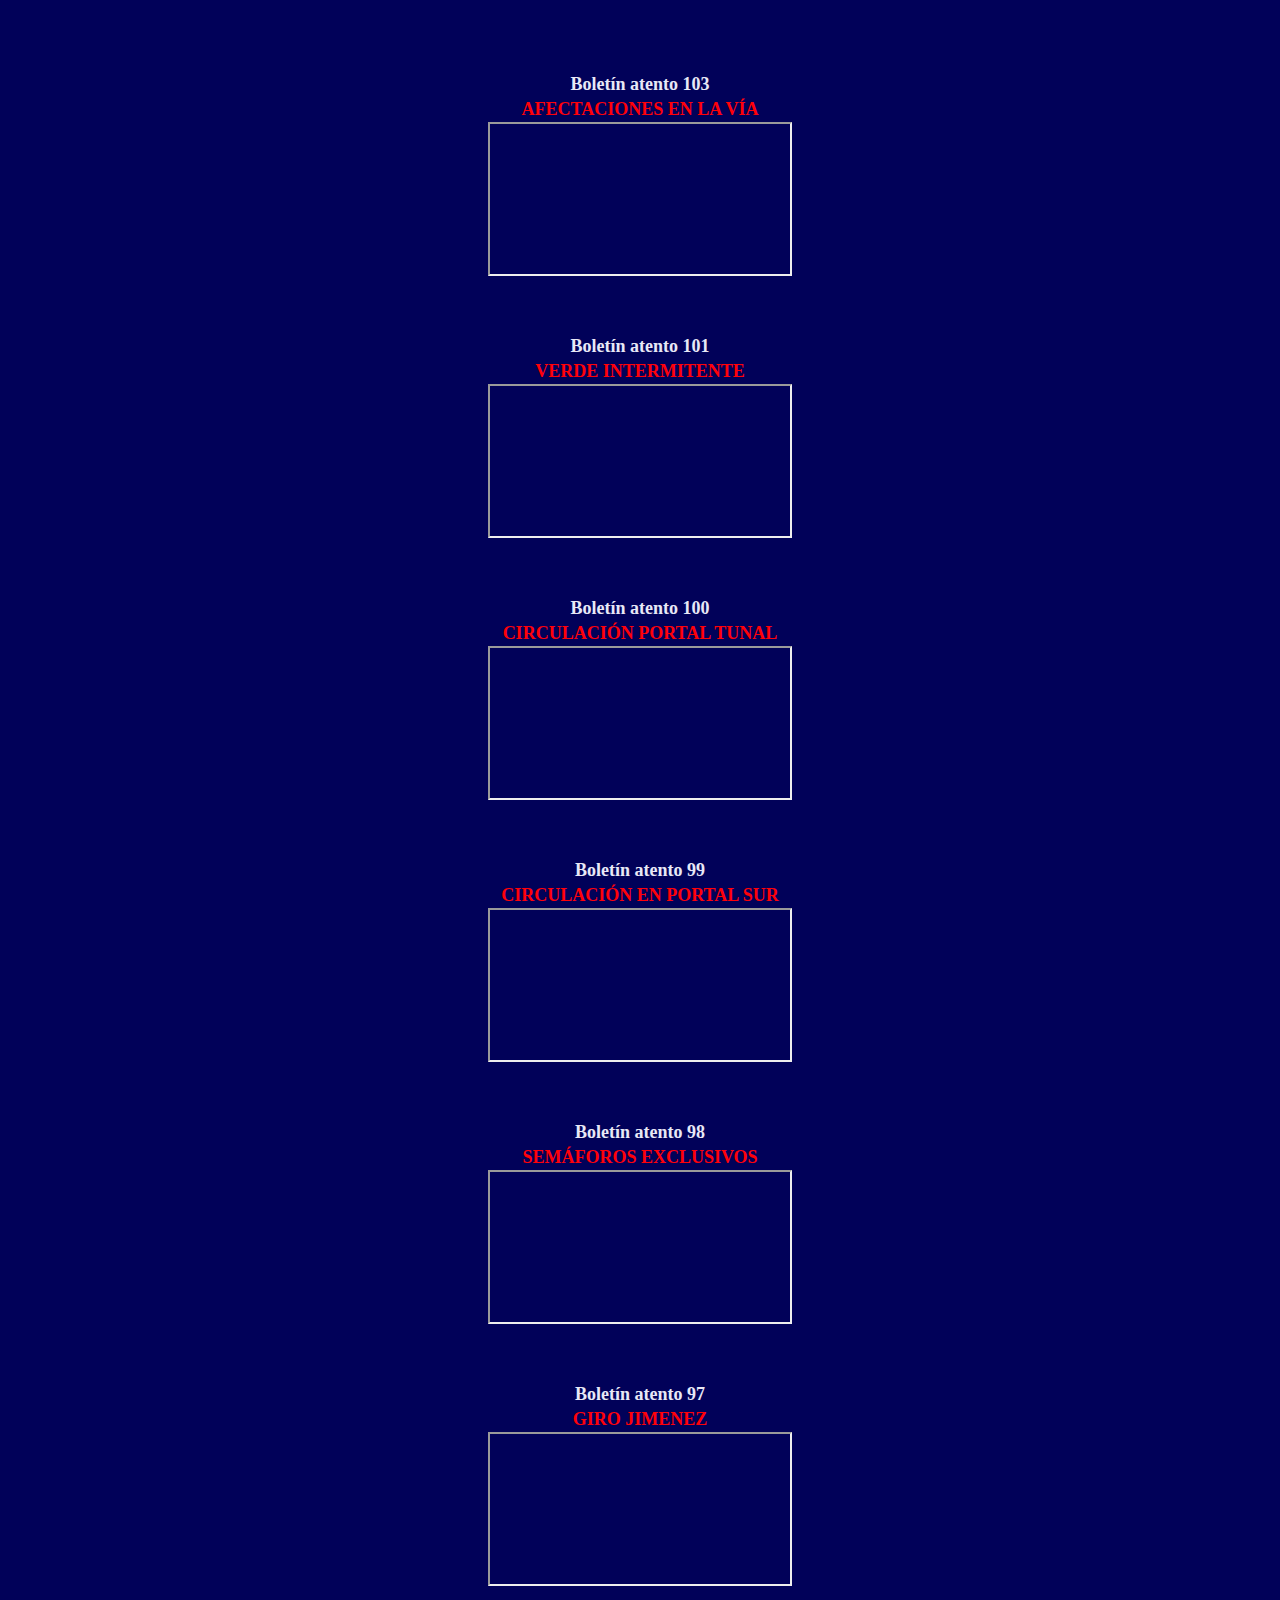
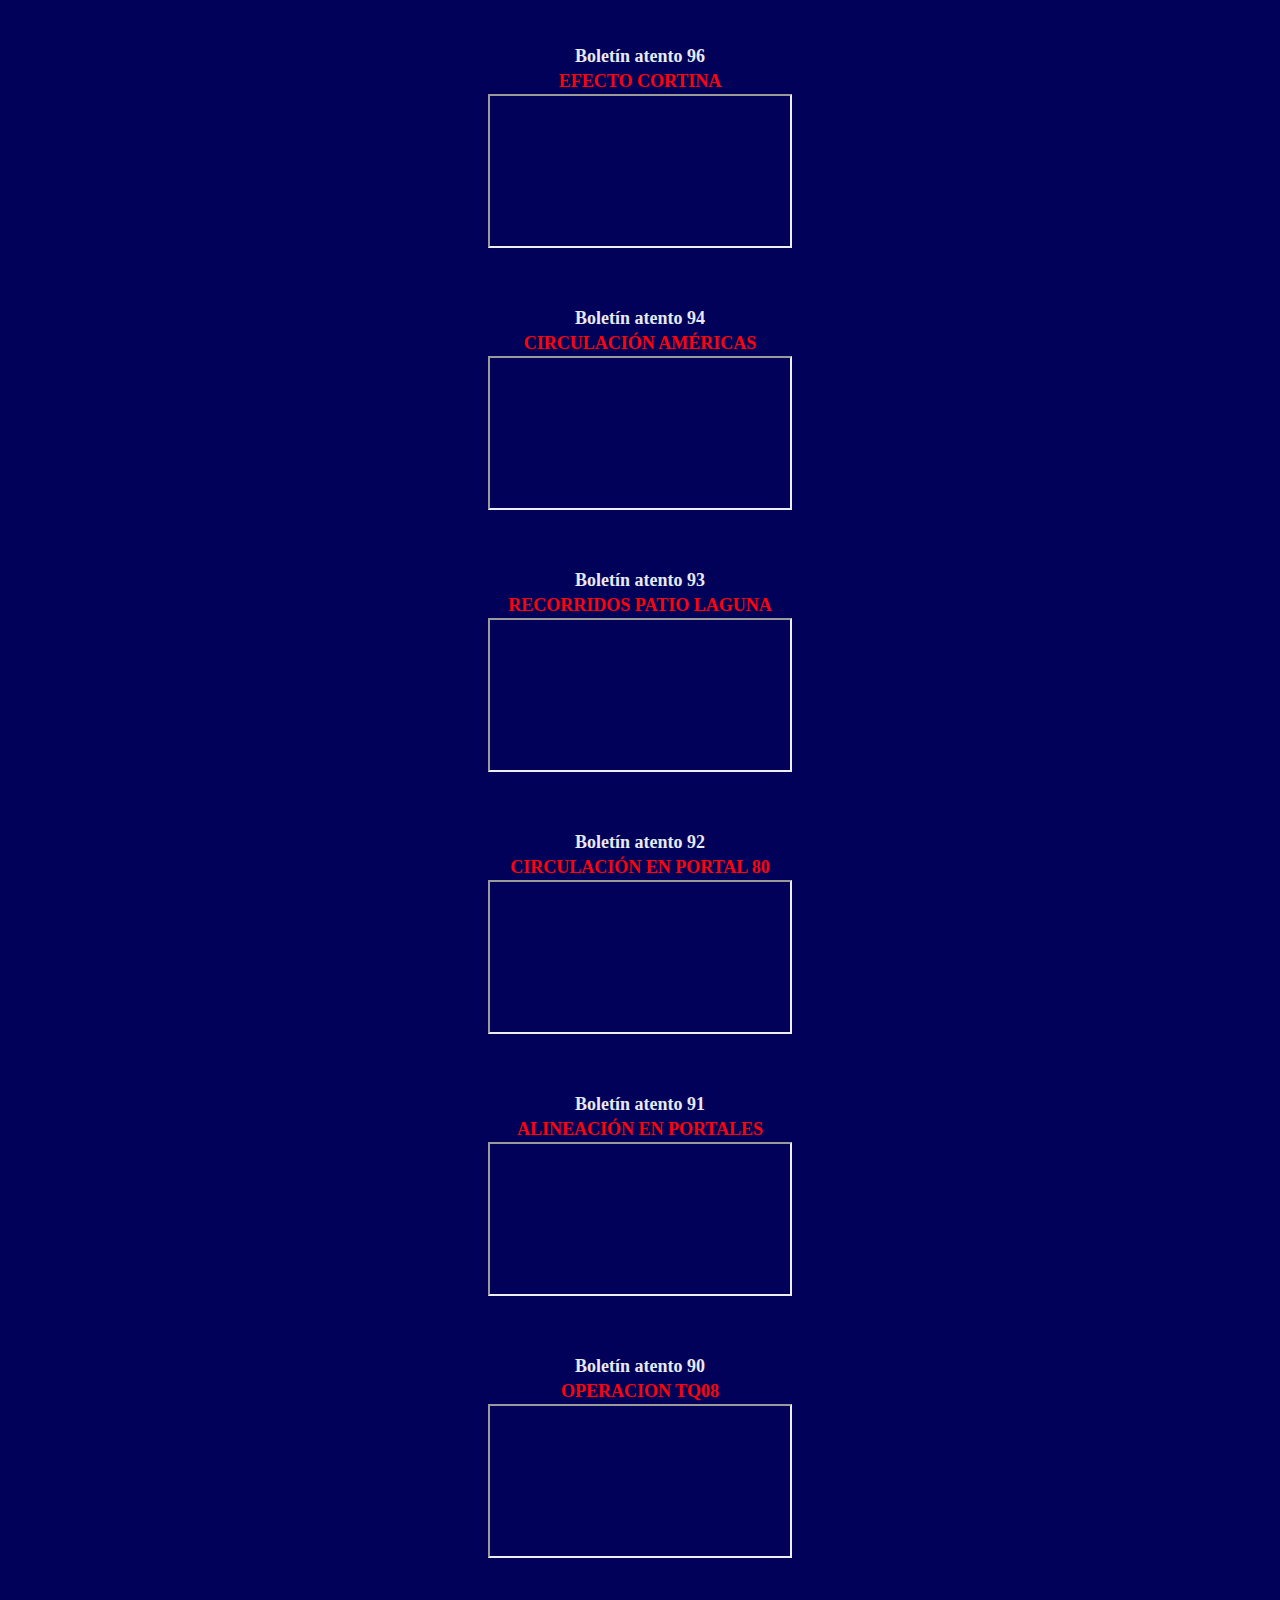
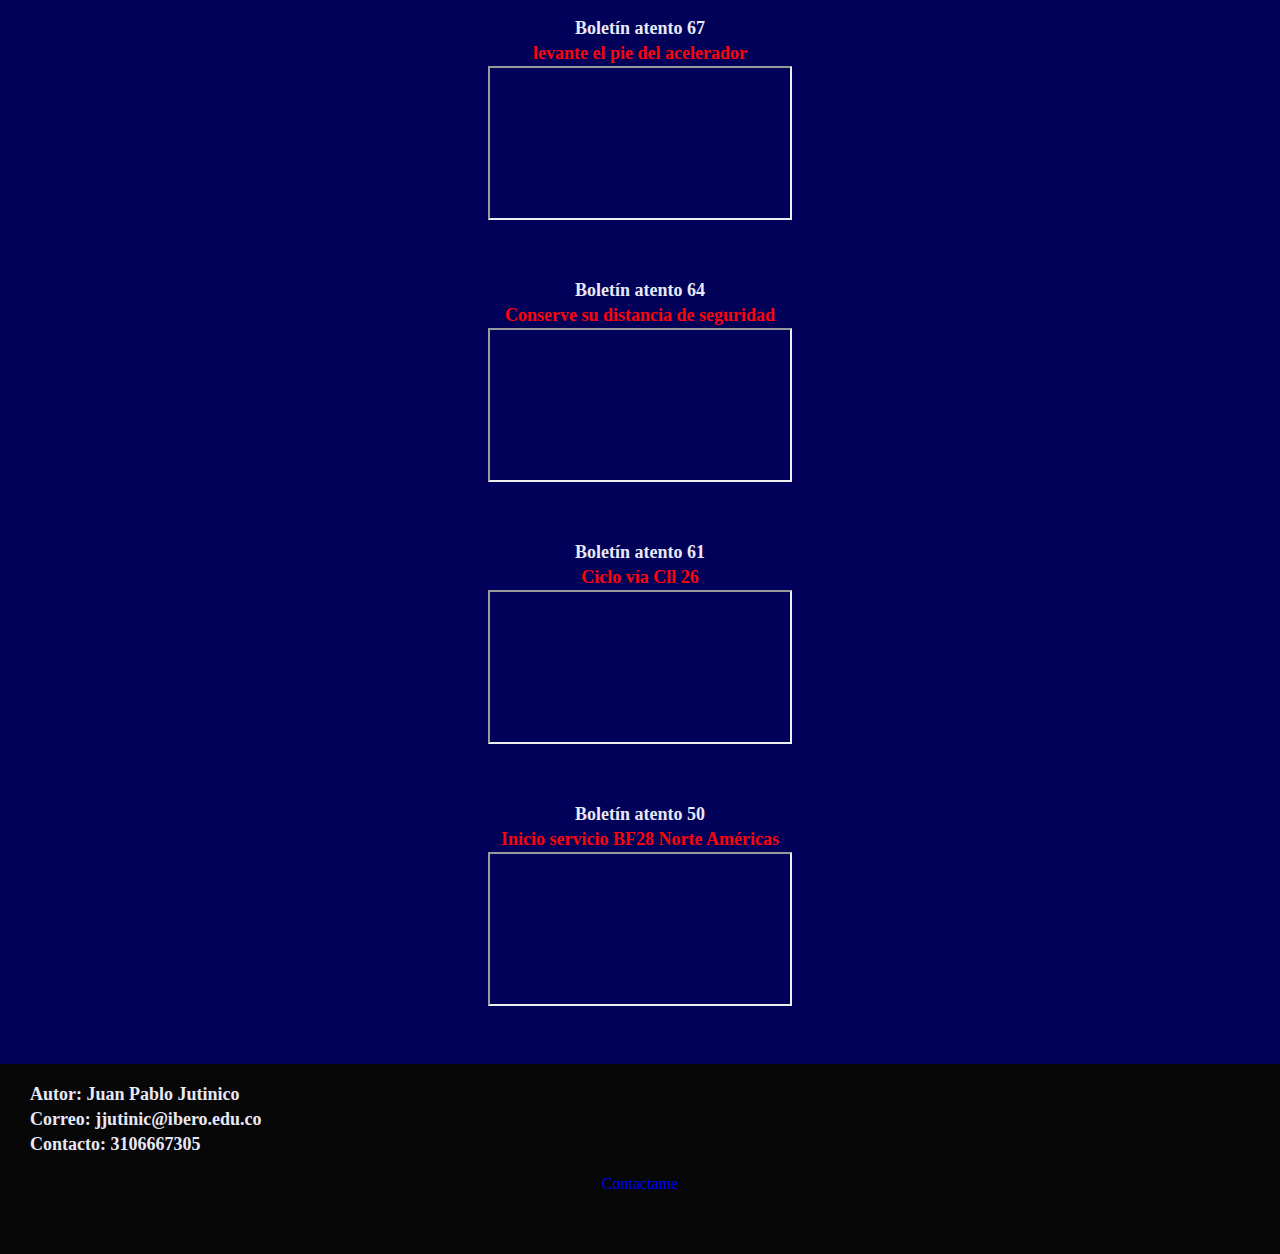
==== commit 453d9fda: "Add files via upload" ====
--- a/Atentos.html
+++ b/Atentos.html
@@ -11,6 +11,10 @@
 <body>
     
     <br><br><br><br>
+    <center><h1>Boletín atento 103</h1></center>
+    <center><h2>AFECTACIONES EN LA VÍA</h2></center>
+    <center><iframe src="ATENTO 103 AFECTACIONES EN LA VÍA.pdf"></iframe></center><br><br><br>
+
     <center><h1>Boletín atento 101</h1></center>
     <center><h2>VERDE INTERMITENTE</h2></center>
     <center><iframe src="ATENTO 101 VERDE INTERMITENTE.pdf"></iframe></center><br><br><br>
--- a/estilos.css
+++ b/estilos.css
@@ -71,7 +71,7 @@
     height: 1050px;
     width: 85%;
     border-radius: 40px;
-    box-shadow: 5px 5px 5px 5px #900000 ;
+    box-shadow: 0px 0px 10px 10px #700000 ;
     border: 2px solid #ff0109; 
 }
 
